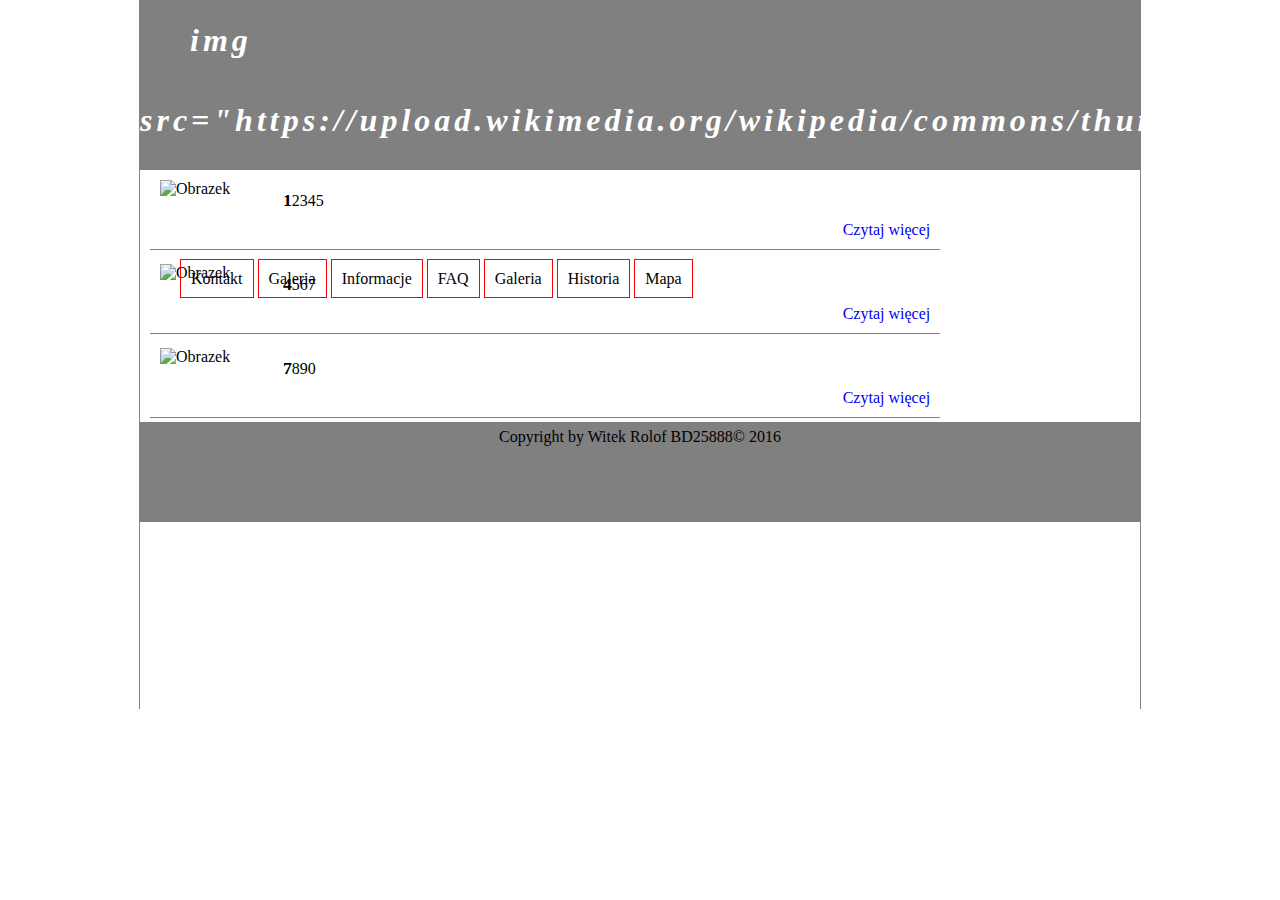
==== index.html @ 6f44968f "Update index.html" ====
<!DOCTYPE html>
<html lang="pl">
 <head>
  <meta charset="UTF-8">
  <link rel="Stylesheet" href="css/style.css">
  <title>Strona WWW, Witold Rolof</title>
  <meta name="Description" content="Strona www">
  <link rel="icon" href="http://files.softicons.com/download/medical-icons/medical-and-health-care-icons-by-artistsvalley/ico/Hot/Radiation.ico">
 </head>
 <body>
  <header id="header">
   <h1><a href="index.html" title="Strona główna">img src="https://upload.wikimedia.org/wikipedia/commons/thumb/c/c9/Intel-logo.svg/2000px-Intel-logo.svg.png"</a></h1>

   <nav id="menu">
    <ul>
     <li><a href="menu1.html" title="Kontakt">Kontakt</a></li>
     <li><a href="menu2.html" title="Galeria">Galeria</a></li>
     <li><a href="menu3.html" title="Informacje">Informacje</a></li>
     <li><a href="menu4.html" title="FAQ">FAQ</a></li>
     <li><a href="menu5.html" title="Galeria">Galeria</a></li>
     <li><a href="menu6.html" title="Historia">Historia</a></li>
     <li><a href="menu7.html" title="Mapa">Mapa</a></li>
    </ul>
   </nav>
  </header>

  <section id="content">
   <div class="article">
    <div class="image">
     <img src="images/example.jpg" alt="Obrazek">
    </div>
    <div class="article-content">
     <p>12345</p>
     <a href="#read-more">Czytaj więcej</a>
    </div>
   </div>

   <div class="article">
    <div class="image">
     <img src="images/example.jpg" alt="Obrazek">
    </div>
    <div class="article-content">
     <p>4567</p>
     <a href="#read-more">Czytaj więcej</a>
    </div>
   </div>

   <div class="article">
    <div class="image">
     <img src="images/example.jpg" alt="Obrazek">
    </div>
    <div class="article-content">
     <p>7890</p>
     <a href="#read-more">Czytaj więcej</a>
    </div>
   </div>
  </section>

  <footer id="footer">
   <p>Copyright by Witek Rolof BD25888&copy; 2016</p>
  </footer>
 </body>
</html>
---- css/style.css ----
/*
 @Author: Dominik Ryñko
 @Website: http://rynko.pl/prosta-strona-oparta-o-html5-i-css2-1/
 @Version: 1.2
*/

* {
    margin: 0 auto;
    padding: auto;
}

html {
    background-color: white;
}

a:link,
a:visited {
    text-decoration: none;
}

body {
    width: 1000px;
    margin: auto;
    border-left: 1px solid grey;
    border-right: 1px solid grey;
    min-height: 709px;
}

#header {
    height: 170px;
    background-color: grey
}

#header h1 a {
    padding-left: 50px;
    padding-top: 40px;
    letter-spacing: 4px;
    font-style: italic;
    color: white;
    line-height: 80px;
}

#menu ul {
    list-style-type: none;
}

#menu li {
    display: inline-block;
    padding-top: 30px;
}

#menu a {
    border: 1px solid red;
    padding: 10px;
    color: black;
}

#menu a:hover {
    background-color: white
}

#content {
    padding: 0 10px 0 10px;
}

#content .article {
    padding: 10px 10px;
    border-bottom: 1px solid grey;
    display: inline-block;
}

#content .article .image {
    float: left;
}

#content .article .image img {
    width: 200px;
    height: 150px;
}

#content .article .article-content {
    float: right;
    width: 700px;
}

#content .article .article-content p {
    padding: 10px 15px 10px 15px;
    text-indent: 1cm;
}

#content .article .article-content p:first-letter {
    font-size: 111%;
    font-weight: bold;
}

#content .article .article-content a {
    float: right;
}

#footer {
    height: 100px;
    background: grey;
    clear: both;
}

#footer p {
    text-align: center;
    line-height: 30px;
}

#footer a {
    color: black;
    font-style: italic
}
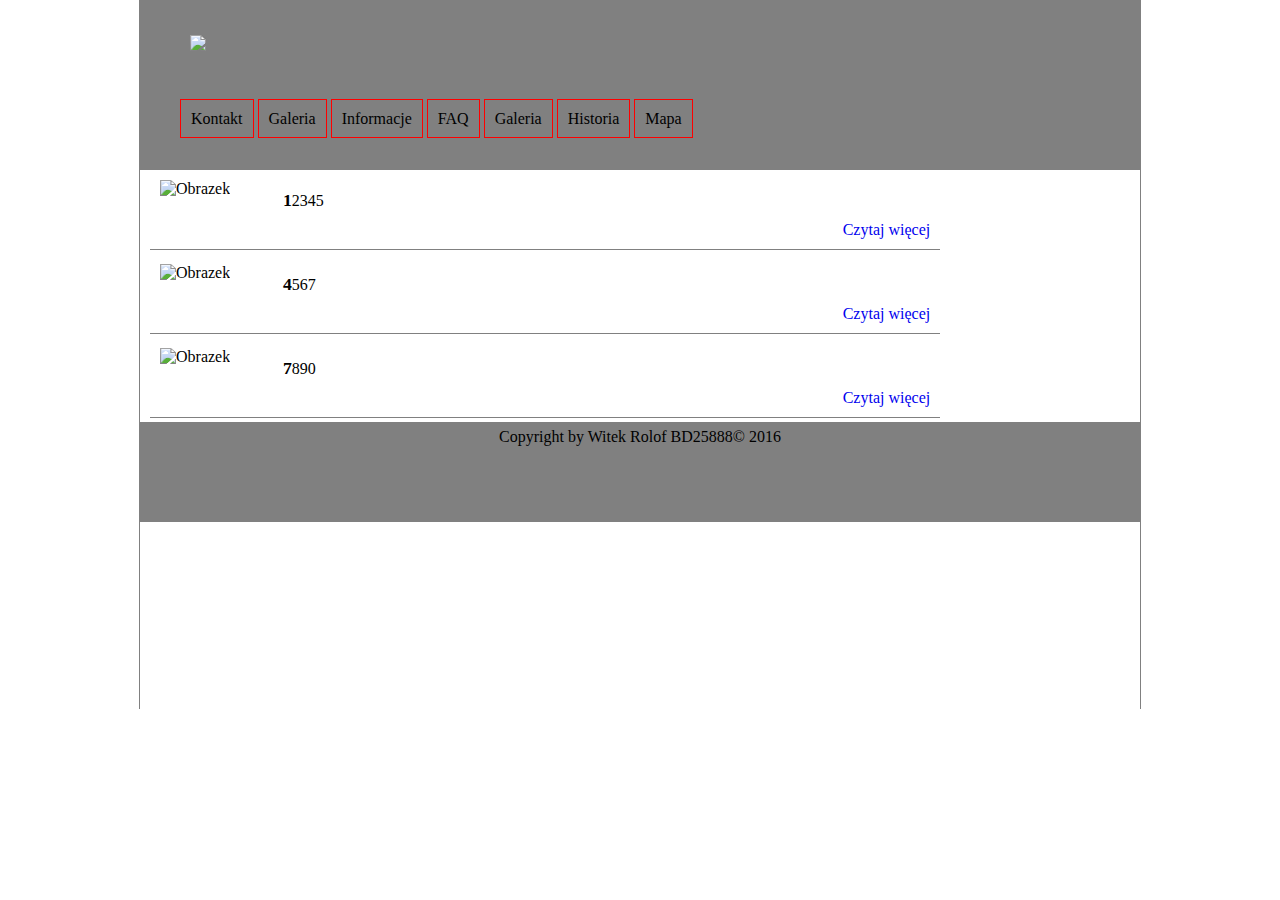
==== commit 05f087df: "Update index.html" ====
--- a/index.html
+++ b/index.html
@@ -9,7 +9,7 @@
  </head>
  <body>
   <header id="header">
-   <h1><a href="index.html" title="Strona główna">img src="https://upload.wikimedia.org/wikipedia/commons/thumb/c/c9/Intel-logo.svg/2000px-Intel-logo.svg.png"</a></h1>
+   <h1><a href="index.html" title="Strona główna"><img src="https://upload.wikimedia.org/wikipedia/commons/thumb/c/c9/Intel-logo.svg/2000px-Intel-logo.svg.png"></a></h1>
 
    <nav id="menu">
     <ul>
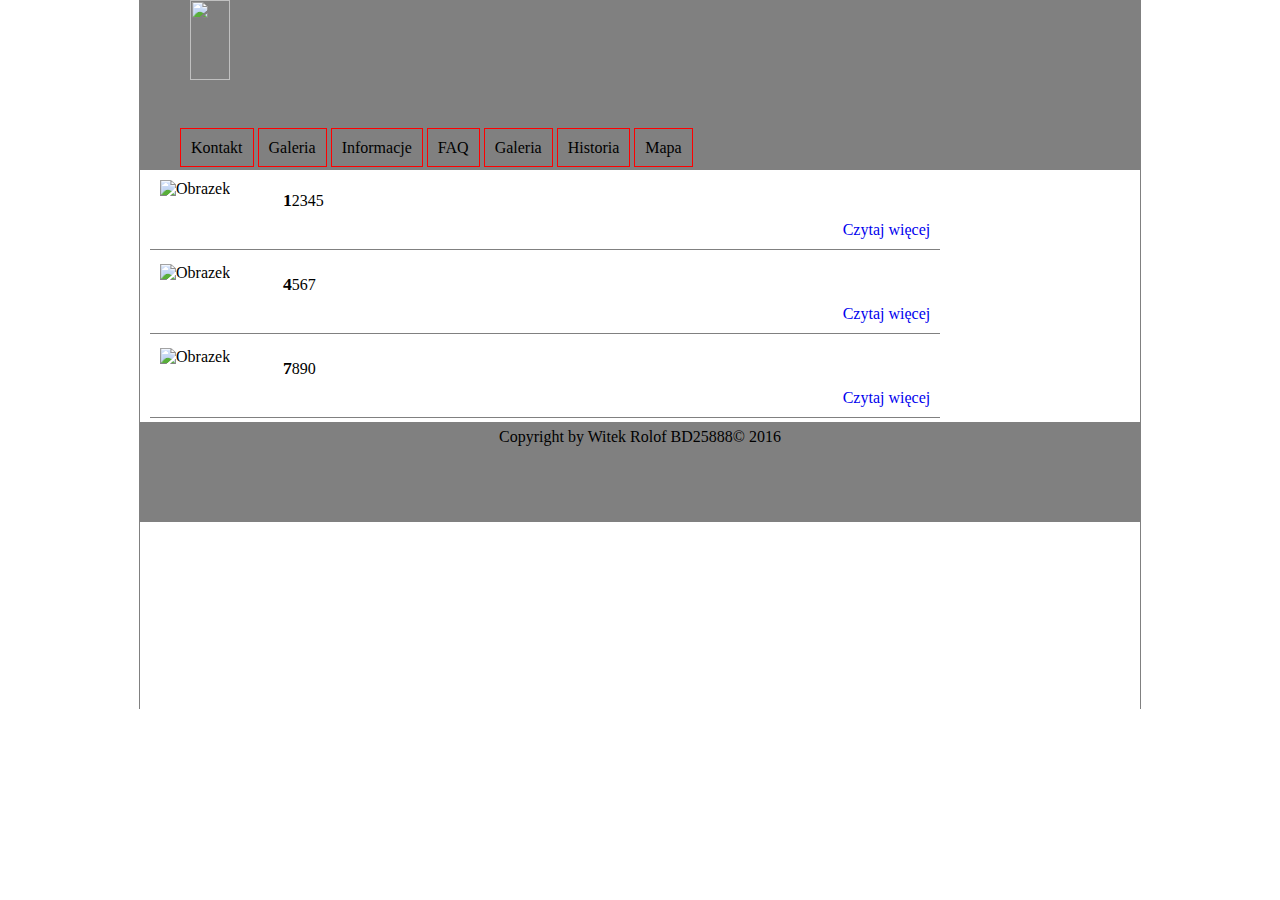
==== commit 49eee4da: "Update index.html" ====
--- a/index.html
+++ b/index.html
@@ -9,7 +9,7 @@
  </head>
  <body>
   <header id="header">
-   <h1><a href="index.html" title="Strona główna"><img src="https://upload.wikimedia.org/wikipedia/commons/thumb/c/c9/Intel-logo.svg/2000px-Intel-logo.svg.png"></a></h1>
+   <h1><a href="index.html" title="Strona główna"><img src="https://upload.wikimedia.org/wikipedia/commons/thumb/c/c9/Intel-logo.svg/2000px-Intel-logo.svg.png" height="80" width="40"></a></h1>
 
    <nav id="menu">
     <ul>
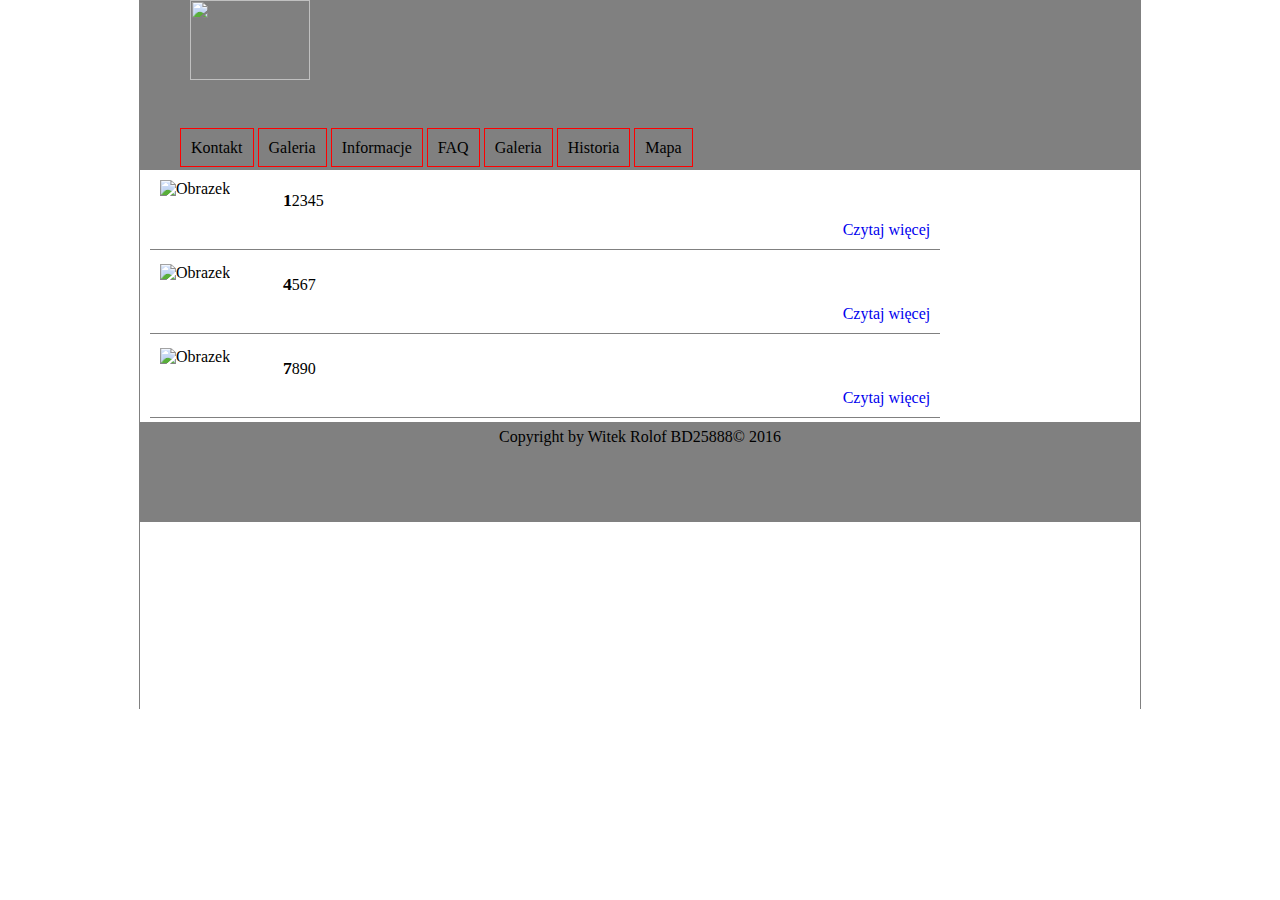
==== commit 01976fb7: "Update index.html" ====
--- a/index.html
+++ b/index.html
@@ -9,7 +9,7 @@
  </head>
  <body>
   <header id="header">
-   <h1><a href="index.html" title="Strona główna"><img src="https://upload.wikimedia.org/wikipedia/commons/thumb/c/c9/Intel-logo.svg/2000px-Intel-logo.svg.png" height="80" width="40"></a></h1>
+   <h1><a href="index.html" title="Strona główna"><img src="https://upload.wikimedia.org/wikipedia/commons/thumb/c/c9/Intel-logo.svg/2000px-Intel-logo.svg.png" height="80" width="120"></a></h1>
 
    <nav id="menu">
     <ul>
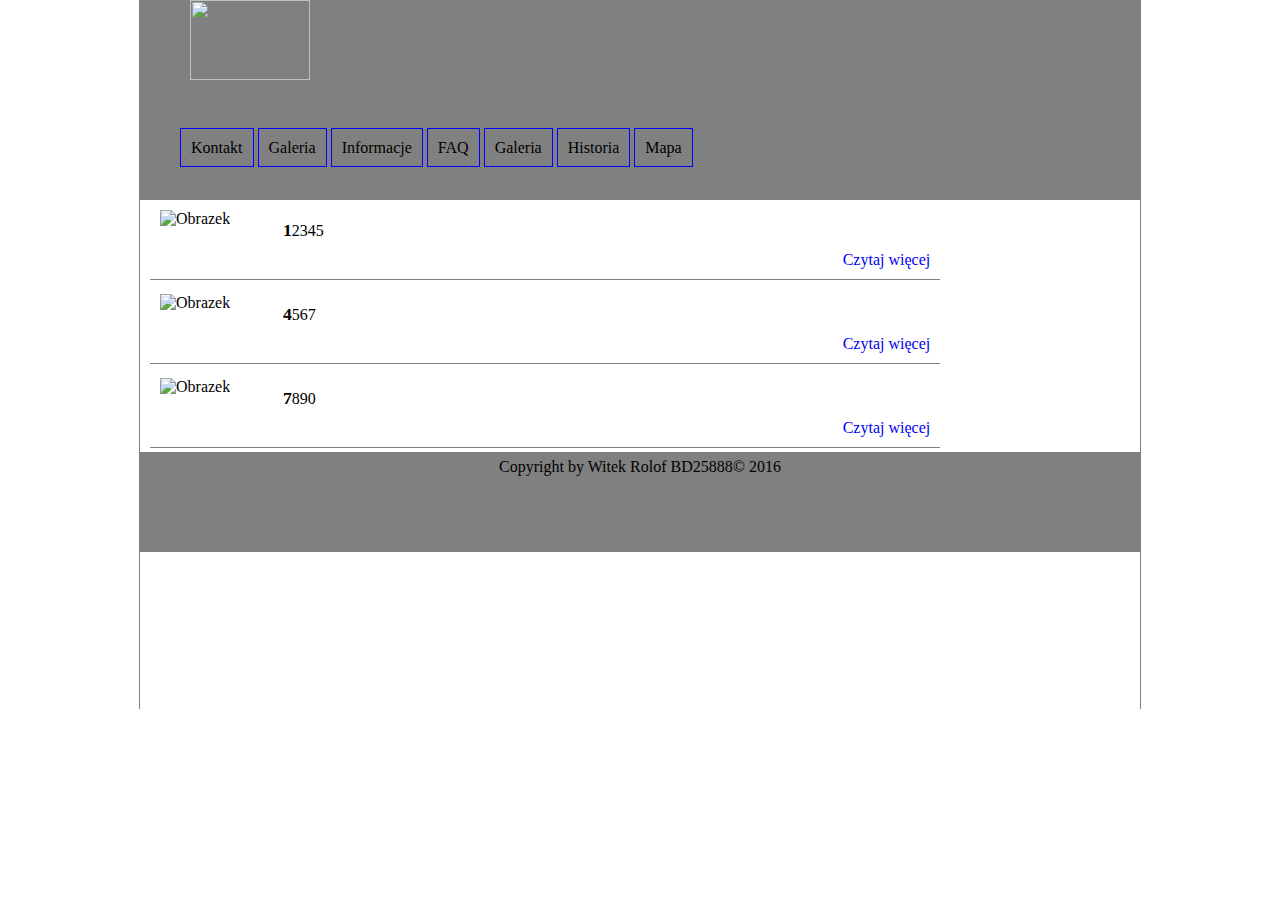
==== commit 716dffa5: "Update index.html" ====
--- a/index.html
+++ b/index.html
@@ -27,7 +27,7 @@
   <section id="content">
    <div class="article">
     <div class="image">
-     <img src="images/example.jpg" alt="Obrazek">
+     <img src="http://img.cda.pl/obr/oryginalne/850ca7d90566b9ed82c60d9d50771230.jpg" height="100" width="150" alt="Obrazek">
     </div>
     <div class="article-content">
      <p>12345</p>
@@ -37,7 +37,7 @@
 
    <div class="article">
     <div class="image">
-     <img src="images/example.jpg" alt="Obrazek">
+     <img src="http://img.cda.pl/obr/oryginalne/850ca7d90566b9ed82c60d9d50771230.jpg" height="100" width="150" alt="Obrazek">
     </div>
     <div class="article-content">
      <p>4567</p>
@@ -47,7 +47,7 @@
 
    <div class="article">
     <div class="image">
-     <img src="images/example.jpg" alt="Obrazek">
+     <img src="http://img.cda.pl/obr/oryginalne/850ca7d90566b9ed82c60d9d50771230.jpg" height="100" width="150" alt="Obrazek">
     </div>
     <div class="article-content">
      <p>7890</p>
--- a/css/style.css
+++ b/css/style.css
@@ -1,9 +1,3 @@
-/*
- @Author: Dominik Ryñko
- @Website: http://rynko.pl/prosta-strona-oparta-o-html5-i-css2-1/
- @Version: 1.2
-*/
-
 * {
     margin: 0 auto;
     padding: auto;
@@ -27,7 +21,7 @@
 }
 
 #header {
-    height: 170px;
+    height: 200px;
     background-color: grey
 }
 
@@ -50,7 +44,7 @@
 }
 
 #menu a {
-    border: 1px solid red;
+    border: 1px solid blue;
     padding: 10px;
     color: black;
 }
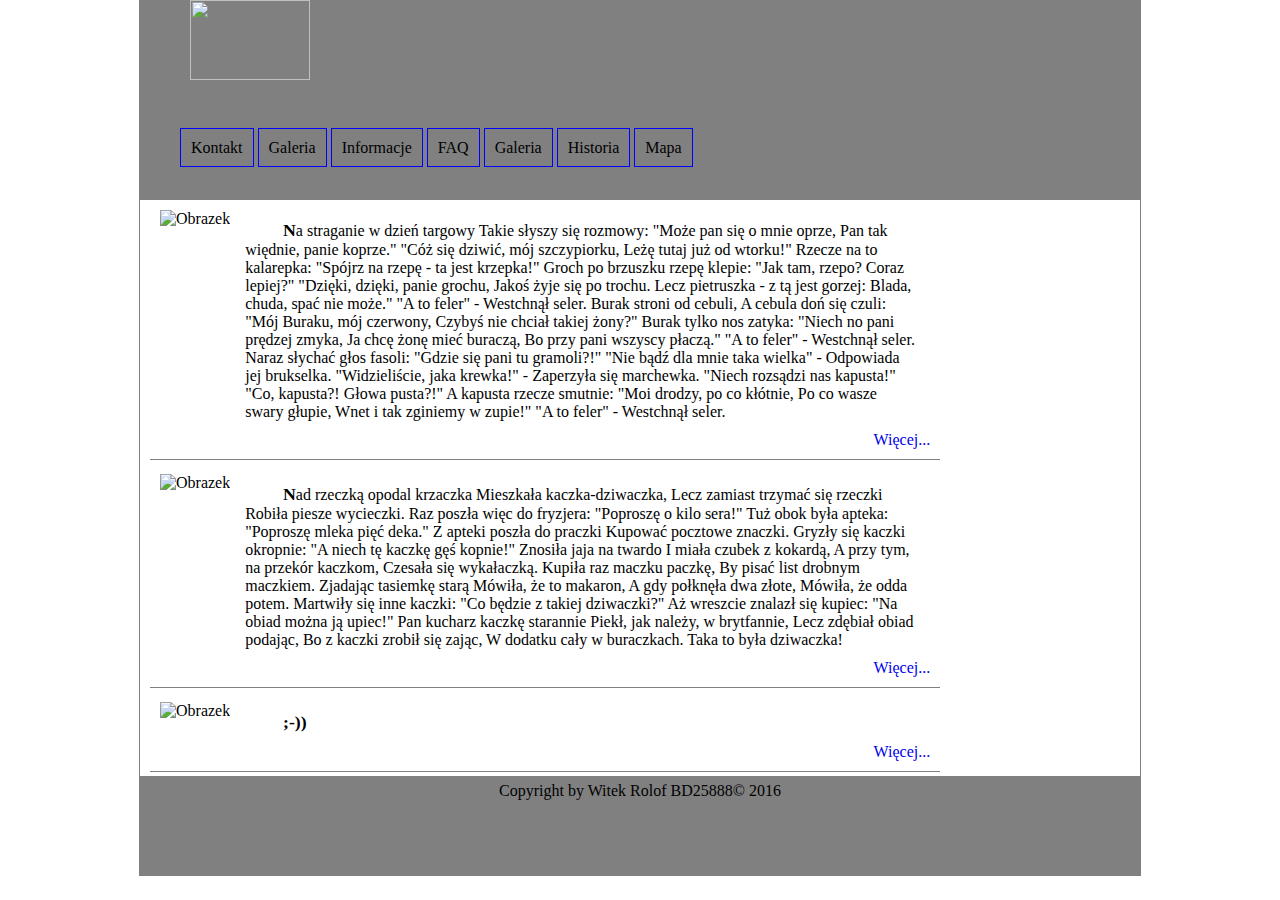
==== commit 3fb71697: "Update index.html" ====
--- a/index.html
+++ b/index.html
@@ -30,8 +30,66 @@
      <img src="http://img.cda.pl/obr/oryginalne/850ca7d90566b9ed82c60d9d50771230.jpg" height="100" width="150" alt="Obrazek">
     </div>
     <div class="article-content">
-     <p>12345</p>
-     <a href="#read-more">Czytaj więcej</a>
+     <p>Na straganie w dzień targowy
+Takie słyszy się rozmowy:
+
+"Może pan się o mnie oprze,
+Pan tak więdnie, panie koprze."
+
+"Cóż się dziwić, mój szczypiorku,
+Leżę tutaj już od wtorku!"
+
+Rzecze na to kalarepka:
+"Spójrz na rzepę - ta jest krzepka!"
+
+Groch po brzuszku rzepę klepie:
+"Jak tam, rzepo? Coraz lepiej?"
+
+"Dzięki, dzięki, panie grochu,
+Jakoś żyje się po trochu.
+
+Lecz pietruszka - z tą jest gorzej:
+Blada, chuda, spać nie może."
+
+"A to feler" -
+Westchnął seler.
+
+Burak stroni od cebuli,
+A cebula doń się czuli:
+
+"Mój Buraku, mój czerwony,
+Czybyś nie chciał takiej żony?"
+
+Burak tylko nos zatyka:
+"Niech no pani prędzej zmyka,
+
+Ja chcę żonę mieć buraczą,
+Bo przy pani wszyscy płaczą."
+
+"A to feler" -
+Westchnął seler.
+
+Naraz słychać głos fasoli:
+"Gdzie się pani tu gramoli?!"
+
+"Nie bądź dla mnie taka wielka" -
+Odpowiada jej brukselka.
+
+"Widzieliście, jaka krewka!" -
+Zaperzyła się marchewka.
+
+"Niech rozsądzi nas kapusta!"
+"Co, kapusta?! Głowa pusta?!"
+
+A kapusta rzecze smutnie:
+"Moi drodzy, po co kłótnie,
+
+Po co wasze swary głupie,
+Wnet i tak zginiemy w zupie!"
+
+"A to feler" -
+Westchnął seler.</p>
+     <a href="#read-more">Więcej...</a>
     </div>
    </div>
 
@@ -40,8 +98,49 @@
      <img src="http://img.cda.pl/obr/oryginalne/850ca7d90566b9ed82c60d9d50771230.jpg" height="100" width="150" alt="Obrazek">
     </div>
     <div class="article-content">
-     <p>4567</p>
-     <a href="#read-more">Czytaj więcej</a>
+     <p>Nad rzeczką opodal krzaczka
+Mieszkała kaczka-dziwaczka,
+Lecz zamiast trzymać się rzeczki
+Robiła piesze wycieczki.
+
+Raz poszła więc do fryzjera:
+"Poproszę o kilo sera!"
+
+Tuż obok była apteka:
+"Poproszę mleka pięć deka."
+
+Z apteki poszła do praczki
+Kupować pocztowe znaczki.
+
+Gryzły się kaczki okropnie:
+"A niech tę kaczkę gęś kopnie!"
+
+Znosiła jaja na twardo
+I miała czubek z kokardą,
+A przy tym, na przekór kaczkom,
+Czesała się wykałaczką.
+
+Kupiła raz maczku paczkę,
+By pisać list drobnym maczkiem.
+Zjadając tasiemkę starą
+Mówiła, że to makaron,
+A gdy połknęła dwa złote,
+Mówiła, że odda potem.
+
+Martwiły się inne kaczki:
+"Co będzie z takiej dziwaczki?"
+
+Aż wreszcie znalazł się kupiec:
+"Na obiad można ją upiec!"
+
+Pan kucharz kaczkę starannie
+Piekł, jak należy, w brytfannie,
+
+Lecz zdębiał obiad podając,
+Bo z kaczki zrobił się zając,
+W dodatku cały w buraczkach.
+Taka to była dziwaczka! </p>
+     <a href="#read-more">Więcej...</a>
     </div>
    </div>
 
@@ -50,8 +149,8 @@
      <img src="http://img.cda.pl/obr/oryginalne/850ca7d90566b9ed82c60d9d50771230.jpg" height="100" width="150" alt="Obrazek">
     </div>
     <div class="article-content">
-     <p>7890</p>
-     <a href="#read-more">Czytaj więcej</a>
+     <p>;-))</p>
+     <a href="#read-more">Więcej...</a>
     </div>
    </div>
   </section>
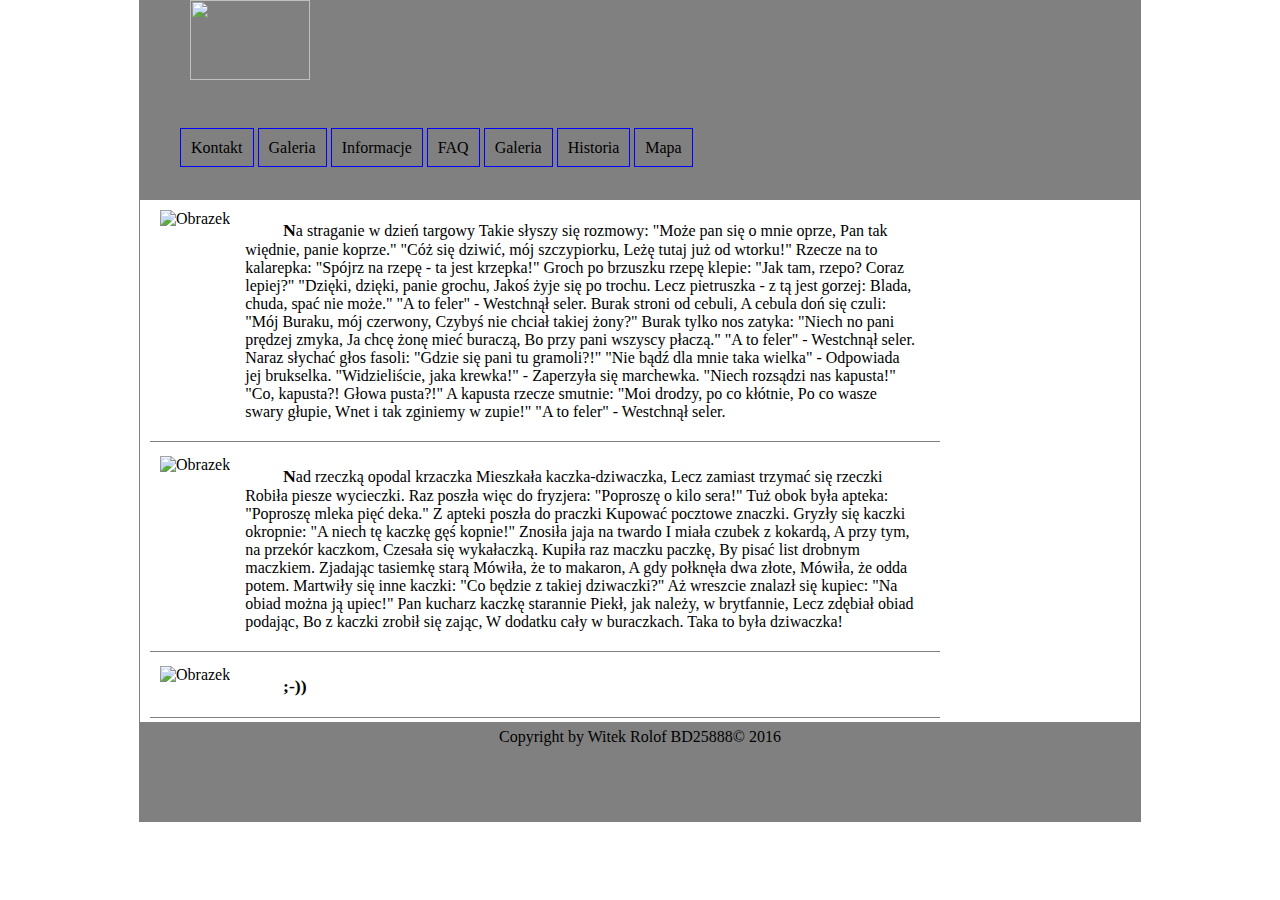
==== commit c589b0dd: "Update index.html" ====
--- a/index.html
+++ b/index.html
@@ -89,7 +89,7 @@
 
 "A to feler" -
 Westchnął seler.</p>
-     <a href="#read-more">Więcej...</a>
+     
     </div>
    </div>
 
@@ -140,7 +140,7 @@
 Bo z kaczki zrobił się zając,
 W dodatku cały w buraczkach.
 Taka to była dziwaczka! </p>
-     <a href="#read-more">Więcej...</a>
+     
     </div>
    </div>
 
@@ -150,7 +150,7 @@
     </div>
     <div class="article-content">
      <p>;-))</p>
-     <a href="#read-more">Więcej...</a>
+     
     </div>
    </div>
   </section>
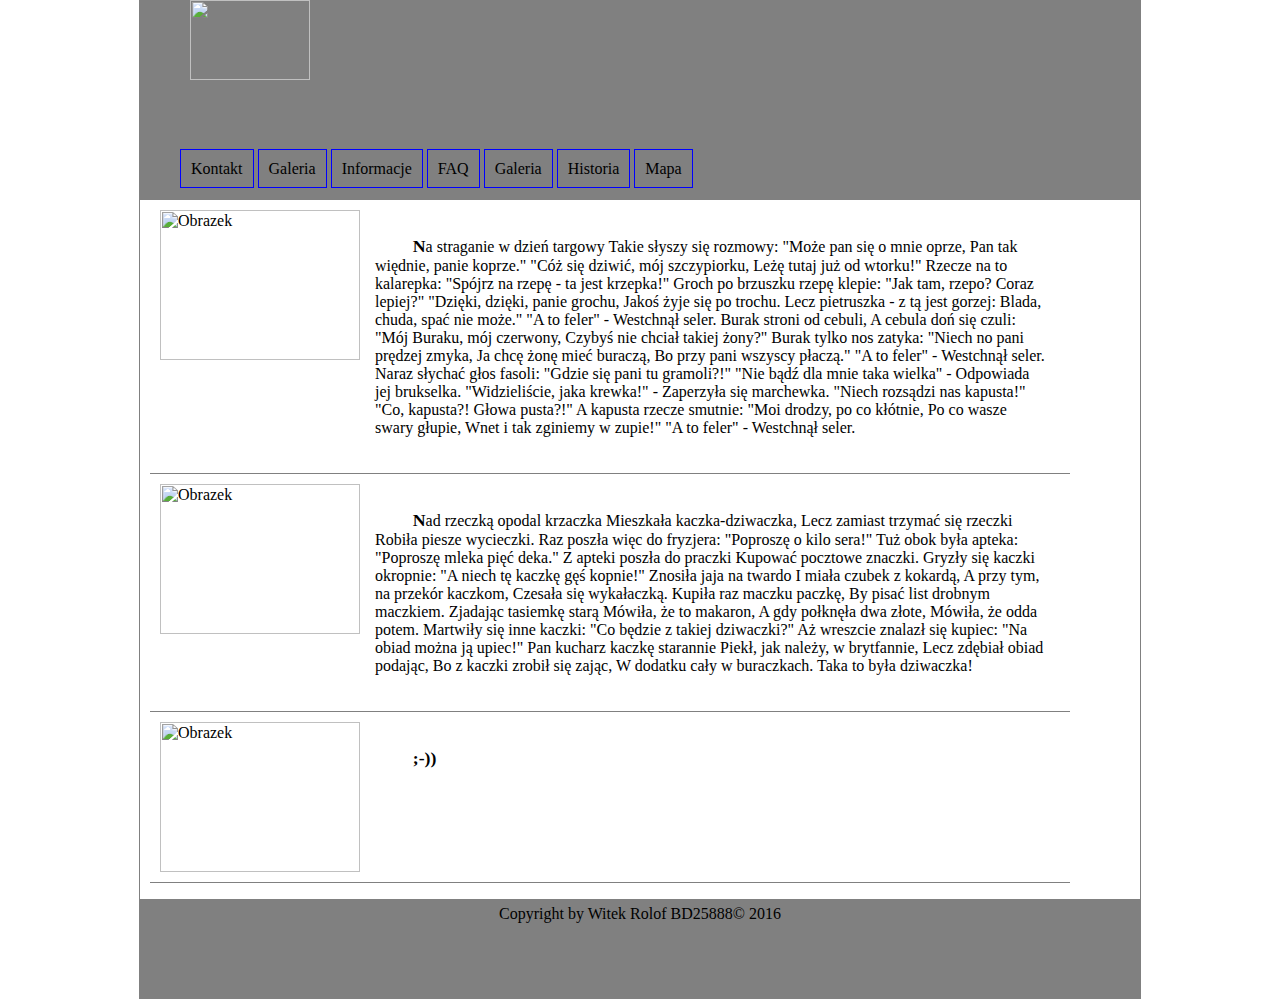
==== commit 1a49b04f: "Update index.html" ====
--- a/index.html
+++ b/index.html
@@ -1,4 +1,3 @@
-<!DOCTYPE html>
 <html lang="pl">
  <head>
   <meta charset="UTF-8">
--- a/css/style.css
+++ b/css/style.css
@@ -1,4 +1,4 @@
-* {
+{
     margin: 0 auto;
     padding: auto;
 }
